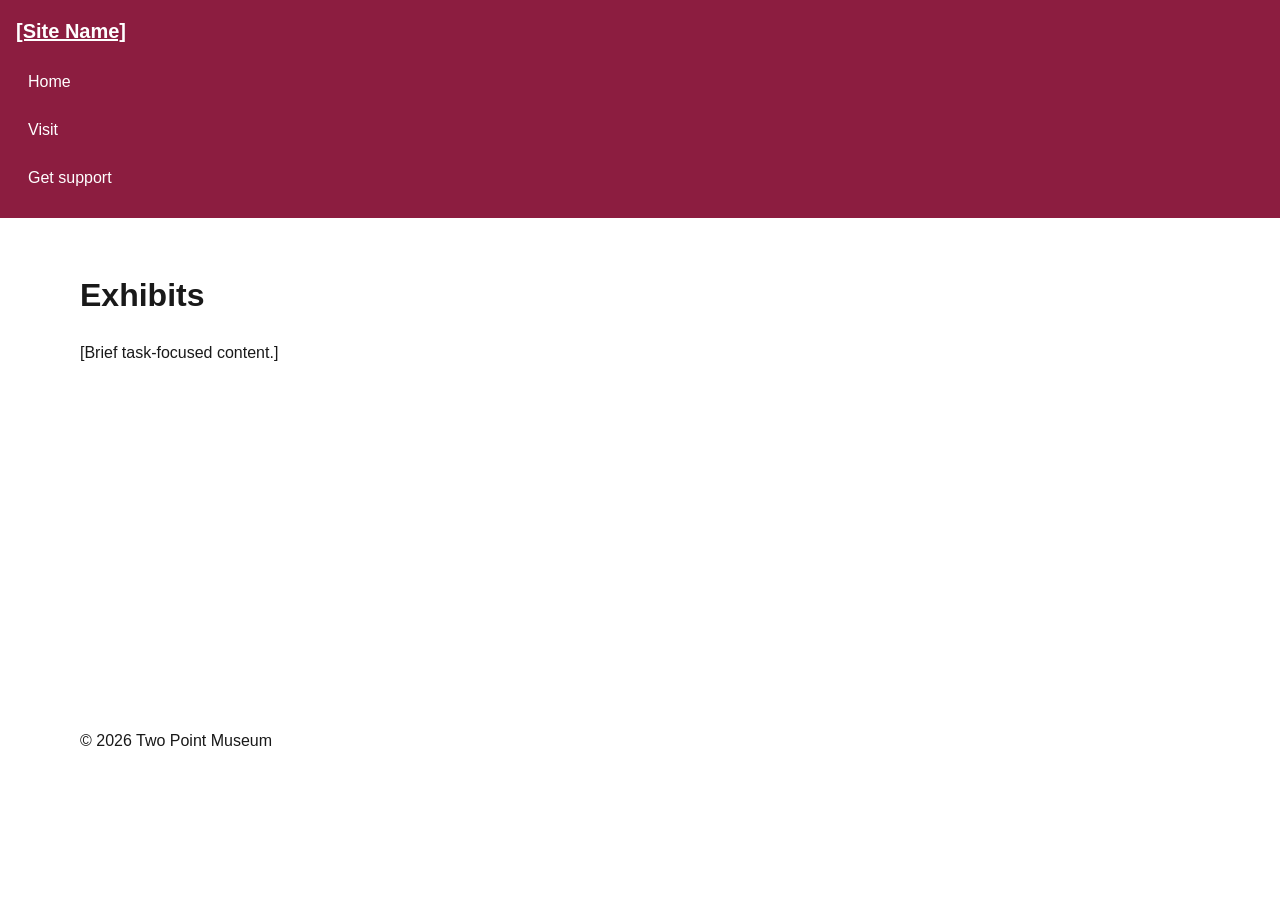
==== exhibits.html @ 31963a2b "Update page titles and footers for consistency; add exhibits page" ====
<!doctype html>
<html lang="en">

<head>
    <meta charset="utf-8">
    <meta name="viewport" content="width=device-width,initial-scale=1">
    <title>Exhibits | Two Point Museum</title>
    <link rel="stylesheet" href="styles.css">
    <script src="navigation.js" defer></script>
</head>

<body>
    <a class="skip-link" href="#main">Skip to main content</a>
    <header class="site-header"><a class="brand" href="index.html">[Site Name]</a>
        <nav aria-label="Primary navigation"><button class="menu-button" type="button" aria-controls="primary-nav"
                aria-expanded="false" hidden>Menu</button>
            <ul class="nav-list" id="primary-nav">
                <li><a href="index.html">Home</a></li>
                <li><a href="visit.html" aria-current="page">Visit</a></li>
                <li><a href="support.html">Get support</a></li>
                <!-- TODO: match the final destinations on every page. -->
            </ul>
        </nav>
    </header>
    <main id="main">
        <h1>Exhibits</h1>
        <p>[Brief task-focused content.]</p>
    </main>
    <footer>
        <p>&copy; 2026 Two Point Museum</p>
    </footer>
</body>

</html>
---- styles.css ----
:root {
    --brand: #8c1d40;
    --accent: #ffc627;
    --ink: #191919;
    --paper: #fff;
    --surface: #f1f1f1;
    --max: 70rem;
    --space: 1rem;
}

* {
    box-sizing: border-box;
}

body {
    margin: 0;
    color: var(--ink);
    background: var(--paper);
    font: 1rem/1.5 Arial, sans-serif;
}

.skip-link {
    position: absolute;
    left: .5rem;
    top: -6rem;
    z-index: 20;
    background: var(--paper);
    color: var(--ink);
    padding: .75rem;
}

.skip-link:focus {
    top: .5rem;
}

.site-header {
    background: var(--brand);
    color: var(--paper);
    padding: var(--space);
}

.brand {
    color: inherit;
    font-size: 1.25rem;
    font-weight: 700;
}

.menu-button {
    /* TODO: native button appearance, focus, and comfortable target. */
}

.nav-list {
    list-style: none;
    margin: .75rem 0 0;
    padding: 0;
    /* TODO: narrow layout. */
}

.nav-list a {
    display: block;
    color: var(--paper);
    padding: .75rem;
    text-decoration: none;
}

/* TODO: hover, focus-visible, active, and aria-current styles. */
/* TODO: hide only the enhanced, collapsed narrow list. */
main,
footer {
    width: min(100% - 2rem, var(--max));
    margin-inline: auto;
}

main {
    min-height: 55vh;
    padding-block: 2rem;
}

/* TODO: add the relative-unit breakpoint justified in navigation-plan.html. */
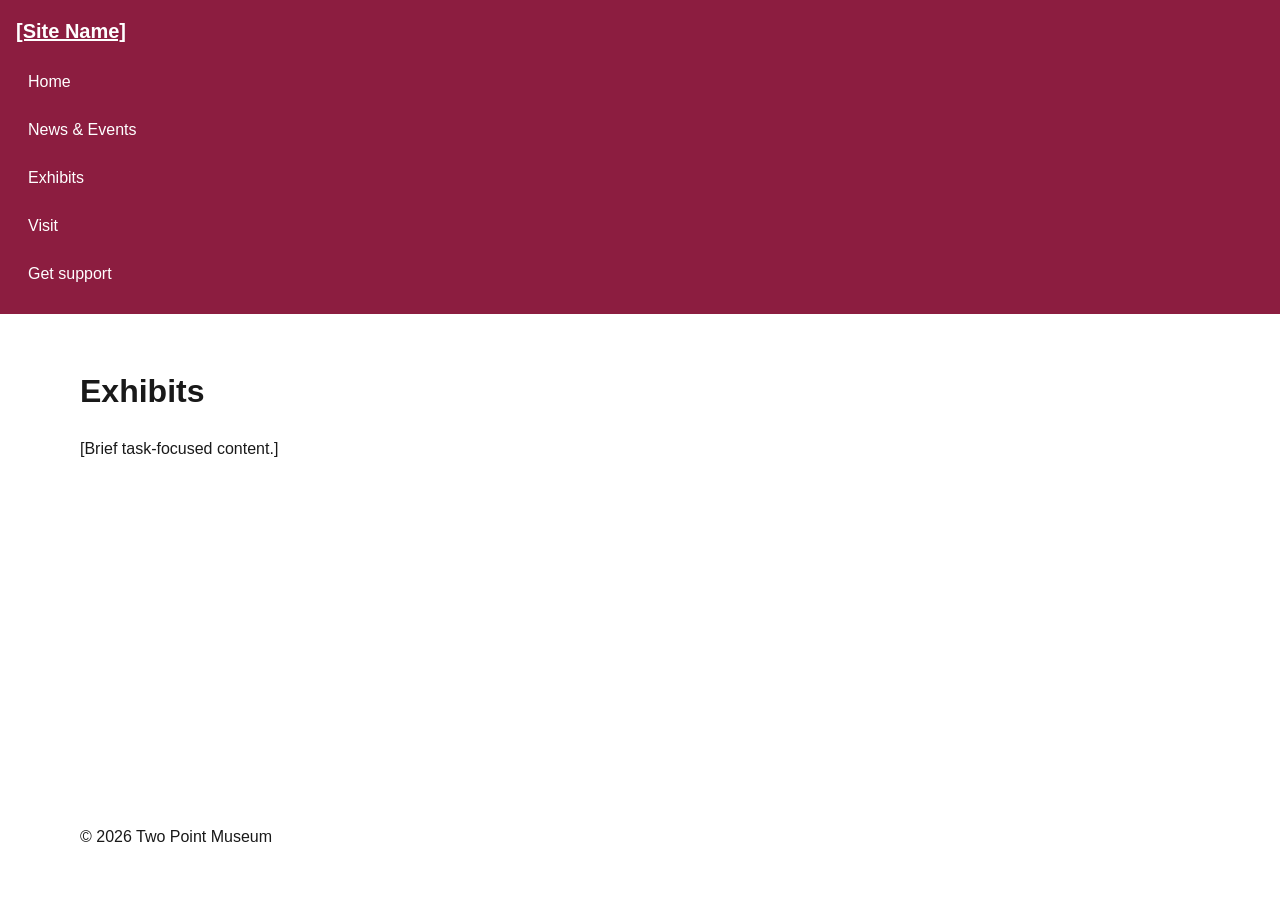
==== commit e0b6795a: "Update navigation links for consistency across pages" ====
--- a/exhibits.html
+++ b/exhibits.html
@@ -16,7 +16,9 @@
                 aria-expanded="false" hidden>Menu</button>
             <ul class="nav-list" id="primary-nav">
                 <li><a href="index.html">Home</a></li>
-                <li><a href="visit.html" aria-current="page">Visit</a></li>
+                <li><a href="index.html#events">News &amp; Events</a></li>
+                <li><a href="exhibits.html" aria-current="page">Exhibits</a></li>
+                <li><a href="visit.html">Visit</a></li>
                 <li><a href="support.html">Get support</a></li>
                 <!-- TODO: match the final destinations on every page. -->
             </ul>
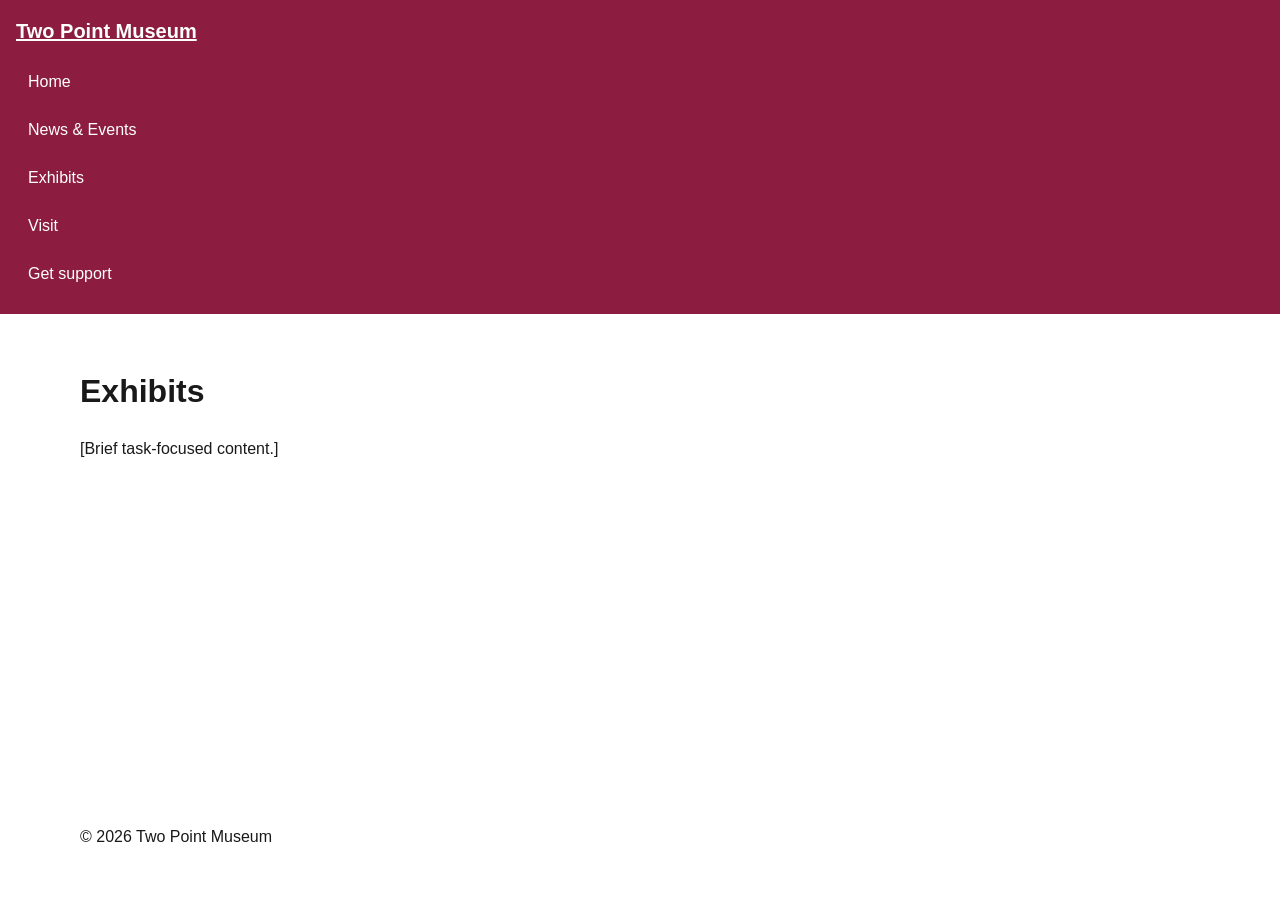
==== commit 1b3fc976: "Update site name in header for consistency across exhibits, support, and visit pages" ====
--- a/exhibits.html
+++ b/exhibits.html
@@ -11,7 +11,7 @@
 
 <body>
     <a class="skip-link" href="#main">Skip to main content</a>
-    <header class="site-header"><a class="brand" href="index.html">[Site Name]</a>
+    <header class="site-header"><a class="brand" href="index.html">Two Point Museum</a>
         <nav aria-label="Primary navigation"><button class="menu-button" type="button" aria-controls="primary-nav"
                 aria-expanded="false" hidden>Menu</button>
             <ul class="nav-list" id="primary-nav">
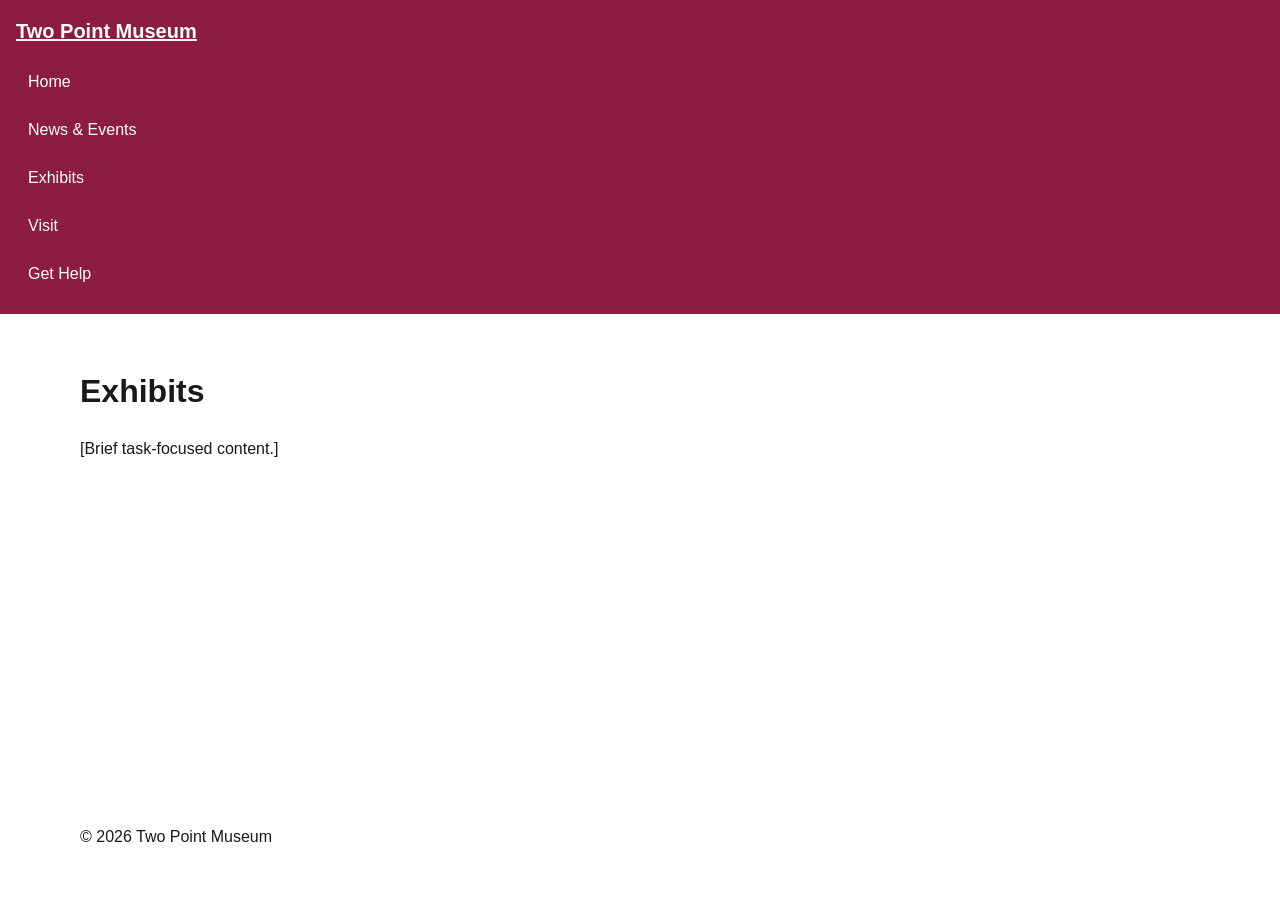
==== commit 60ced168: "updated Navigation Plan" ====
--- a/exhibits.html
+++ b/exhibits.html
@@ -11,7 +11,8 @@
 
 <body>
     <a class="skip-link" href="#main">Skip to main content</a>
-    <header class="site-header"><a class="brand" href="index.html">Two Point Museum</a>
+    <header class="site-header"><a class="brand" href="index.html">Two Point Museum
+    </a>
         <nav aria-label="Primary navigation"><button class="menu-button" type="button" aria-controls="primary-nav"
                 aria-expanded="false" hidden>Menu</button>
             <ul class="nav-list" id="primary-nav">
@@ -19,8 +20,7 @@
                 <li><a href="index.html#events">News &amp; Events</a></li>
                 <li><a href="exhibits.html" aria-current="page">Exhibits</a></li>
                 <li><a href="visit.html">Visit</a></li>
-                <li><a href="support.html">Get support</a></li>
-                <!-- TODO: match the final destinations on every page. -->
+                <li><a href="support.html">Get Help</a></li>
             </ul>
         </nav>
     </header>
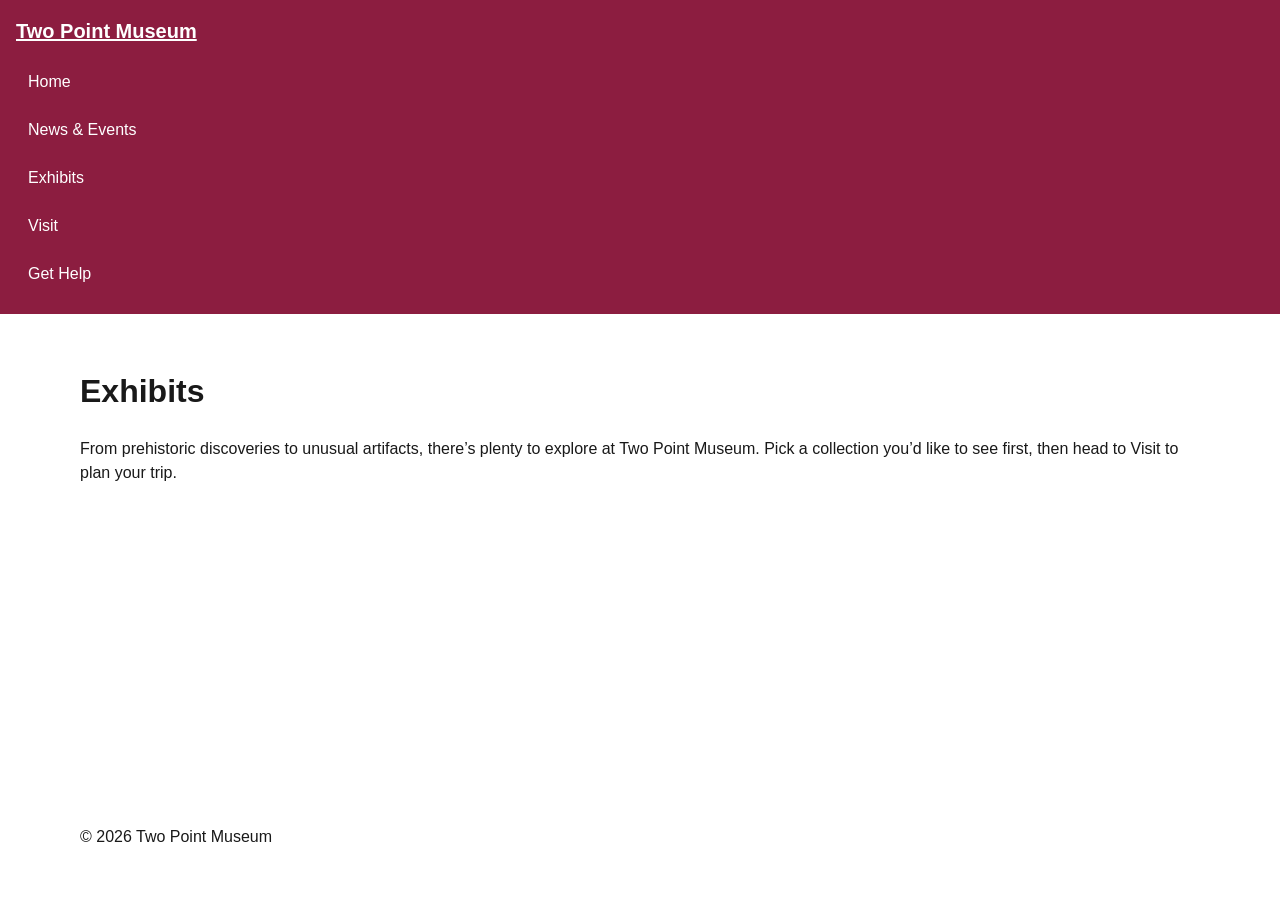
==== commit ad34cbe9: "Update exhibits page content for clarity and engagement" ====
--- a/exhibits.html
+++ b/exhibits.html
@@ -26,7 +26,7 @@
     </header>
     <main id="main">
         <h1>Exhibits</h1>
-        <p>[Brief task-focused content.]</p>
+        <p>From prehistoric discoveries to unusual artifacts, there’s plenty to explore at Two Point Museum. Pick a collection you’d like to see first, then head to Visit to plan your trip.</p>
     </main>
     <footer>
         <p>&copy; 2026 Two Point Museum</p>
